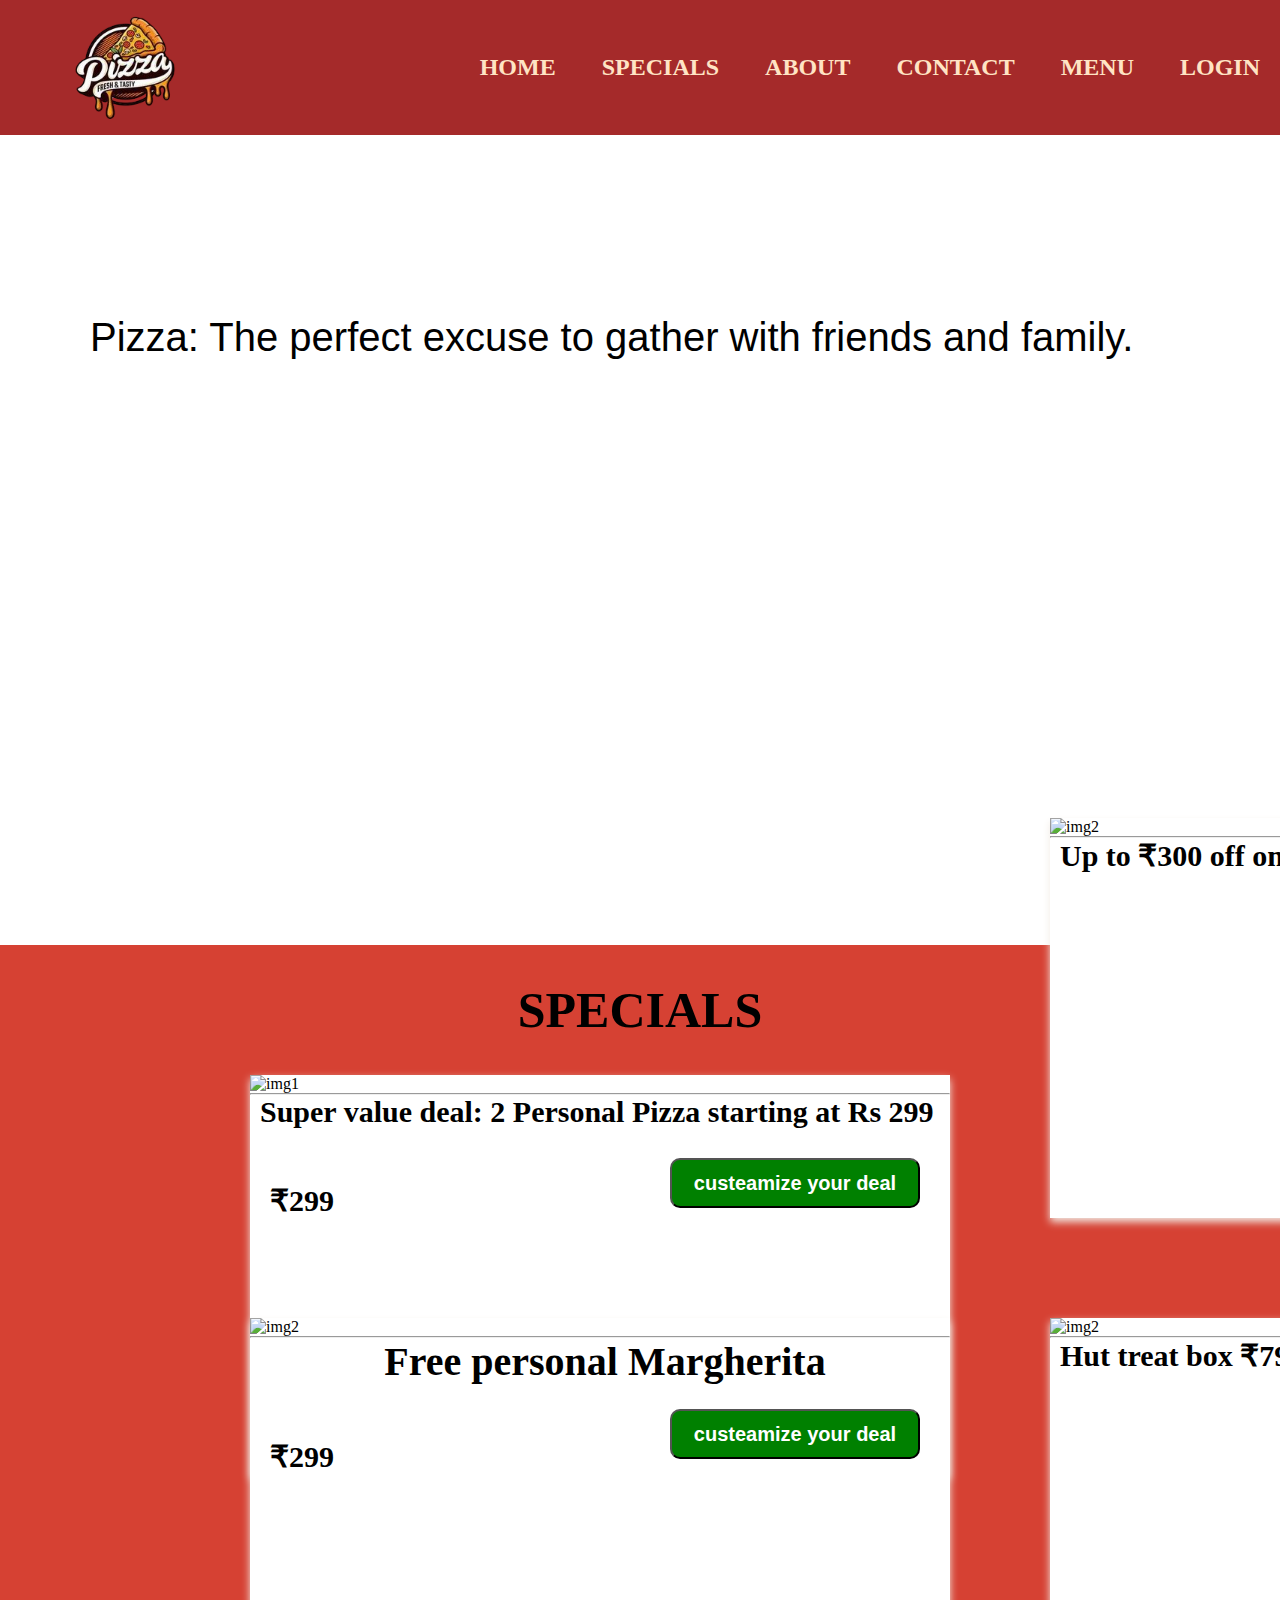
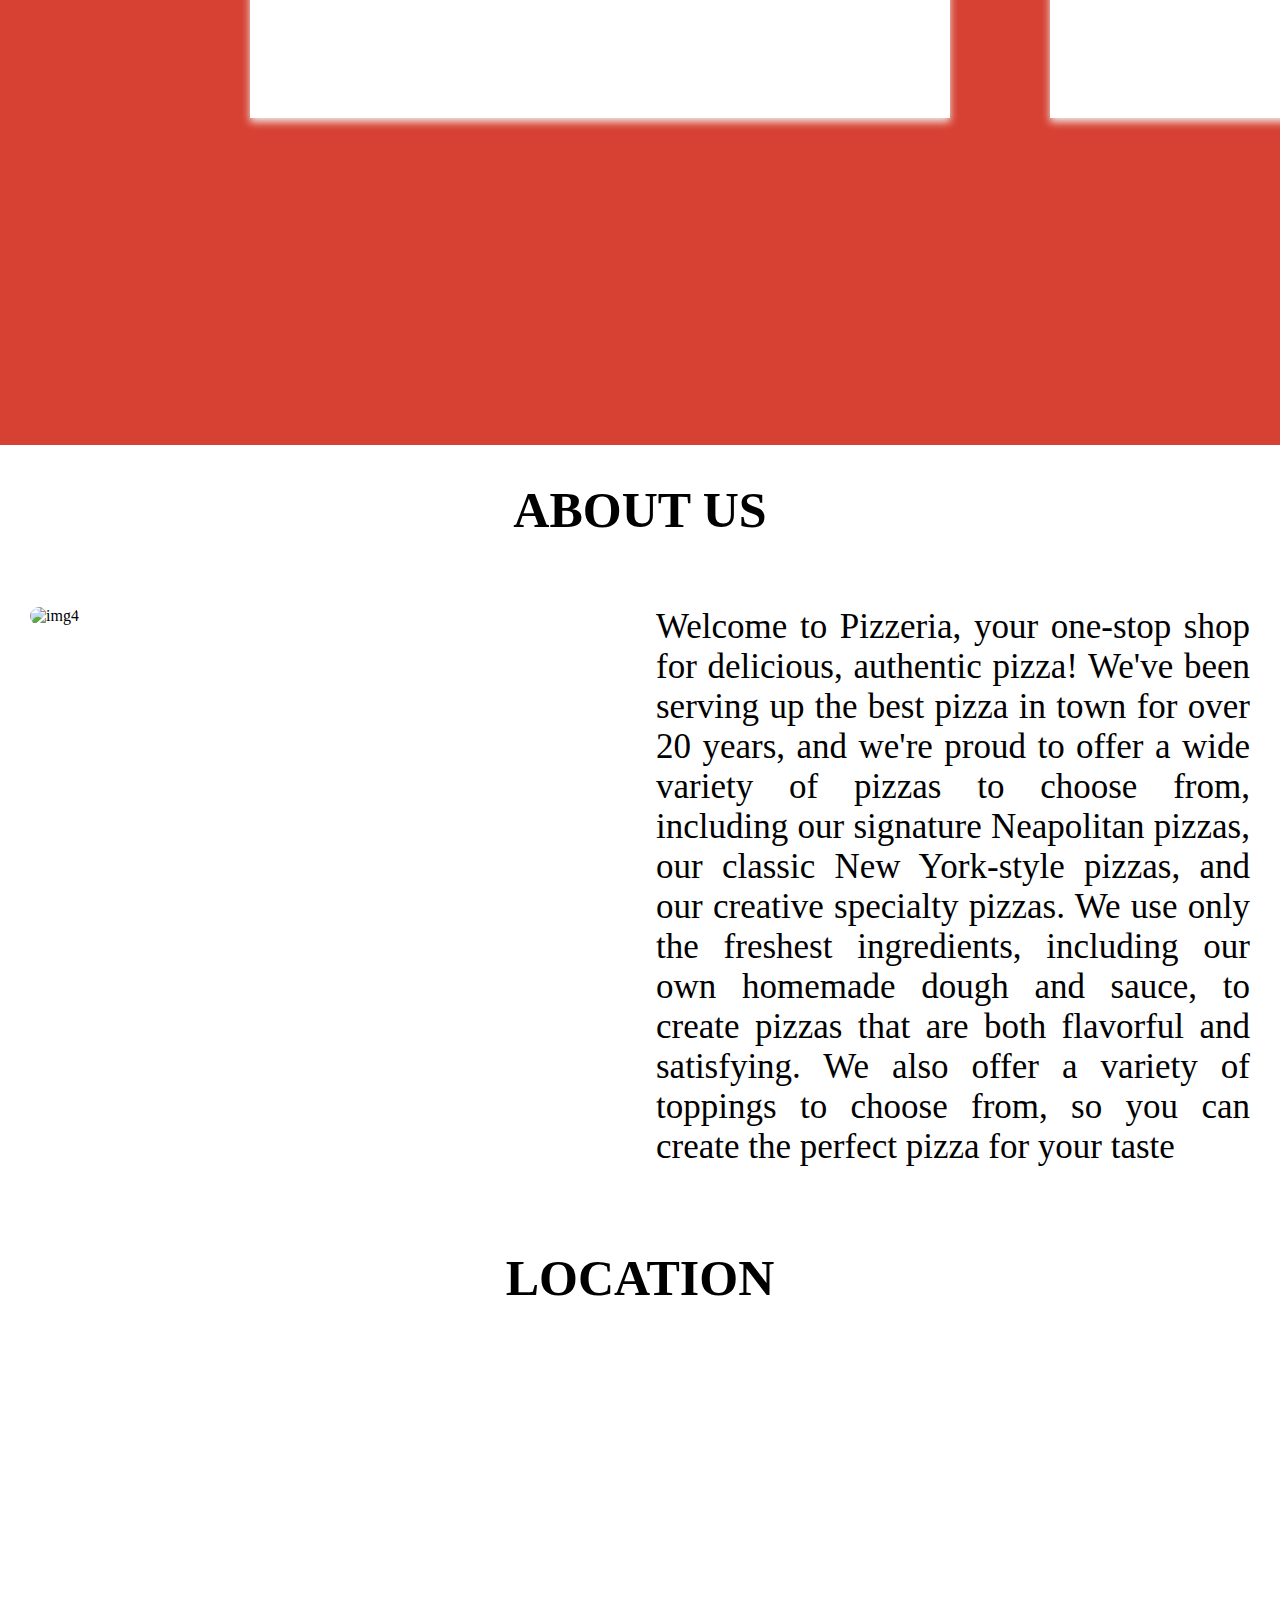
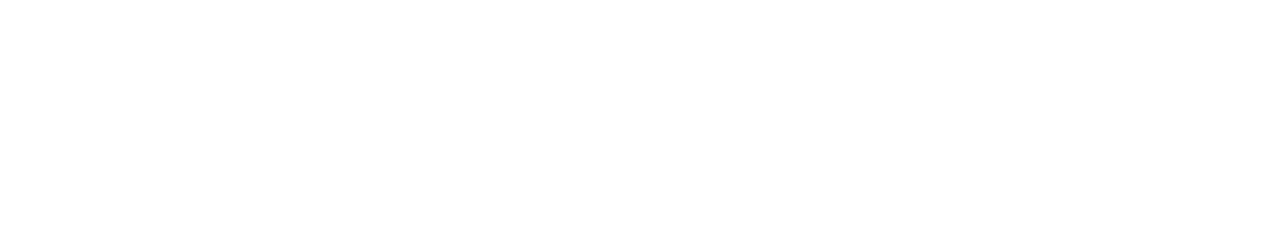
==== index.html @ 6a96572b "version 1" ====
<!DOCTYPE html>
<html lang="en">
<head>
    <meta charset="UTF-8">
    <meta name="viewport" content="width=device-width, initial-scale=1.0">
    <title>Document</title>
    <link rel="stylesheet" href="./style.css">
    <link rel="stylesheet" href="https://cdnjs.cloudflare.com/ajax/libs/font-awesome/6.4.2/css/all.min.css" integrity="sha512-z3gLpd7yknf1YoNbCzqRKc4qyor8gaKU1qmn+CShxbuBusANI9QpRohGBreCFkKxLhei6S9CQXFEbbKuqLg0DA==" crossorigin="anonymous" referrerpolicy="no-referrer" />
</head>
<body>
    <div class="container">
        <nav class="navbar">
            <img class="logo" src="./image/pizza-removebg-preview.png" alt="">
            <ul>
                <li class="listitem"><a class="link" href="#home">HOME</a></li>
                <li class="listitem"><a class="link" href="#specials">SPECIALS</a></li>
                <li class="listitem"><a class="link" href="#about">ABOUT</a></li>
                <li class="listitem"><a class="link" href="">CONTACT</a></li>
                <li class="listitem"><a class="link" href="./menu.html">MENU</a></li>
                <li class="listitem"><a class="link" href="./Login.html">LOGIN</a></li>
            </ul>

        </nav>
        <section id="home">
            <div class="heading">
                <p id="title_p"> <br><br><br><br>Pizza: The perfect excuse to gather with friends and family. <br><br>
                    <!-- Pizzeria is a family-owned and operated <br> pizza restaurant that has been serving the <br> community for over 20 years. We are <br> committed to providing our customers with <br> delicious, made-to-order pizza made with <br> fresh, high-quality ingredients. <br> We also offer a variety of other Italian <br> dishes, as well as a full bar. --></p>

            </div>

        </section>

        <!-- Menu -->

            <section id="specials"> <br><br>
                <h1 id="title_h1">SPECIALS</h1>
                <br><br>
                <div class="wrap">
                    <div class="menu_1">
                        <img class="image" src="https://api.pizzahut.io/v1/content/en-in/in-1/images/deal/one-plus-one-personal.b91439a2f97fc959ad0e813f3e2e84d4.1.jpg" alt="img1">
                        <hr>
                        <h3 id="titile_h3"><p>Super value deal: 2 Personal Pizza starting at Rs 299</p></h3><br><br><br>
                        <h4>₹299</h4>
                        <button id="button">custeamize your deal</button>
                    <div class="div2">
                        <img class="image" src="https://api.pizzahut.io/v1/content/en-in/in-1/images/discount/hut300.bc5bc8371c20d2adcd947c25027fdf70.1.jpg" alt="img2">
                        <hr>
                        <h3 id="titile_h3"><p>Up to ₹300 off on order above ₹600</p></h3><br><br><br>
                        <button id="button">custeamize your deal</button>
                    </div>
                    <div class="div3">
                        <img class="image" src="https://api.pizzahut.io/v1/content/en-in/in-1/images/deal/free-personal-margherita..ed6253aa2f07580b0d28dc0d554ea2dc.1.jpg" alt="img2">
                        <hr>
                        <h3 id="h3">Free personal Margherita</h3><br><br><br>
                        <button id="button1">custeamize your deal</button>
                        <h4>₹299</h4>
                    </div>
                    <div class="div4">
                        <img class="image" src="https://api.pizzahut.io/v1/content/en-in/in-1/images/deal/hut-meal-for-4.0e5ac94da0985f5689876da467fb694a.1.jpg" alt="img2">
                        <hr>
                        <h3 id="titile_h3"><p>Hut treat box  ₹799</p></h3><br><br><br>
                        <button id="button2">custeamize your deal</button>
                       
                    </div>
                </div>
            </section>
            <section id="about"><br><br>
                <div class="div5">
                    <h1 id="h1">ABOUT US</h1>
                </div><br><br>
                <div class="about_details">
                    <div class="about_image">
                        <img src="https://images.pexels.com/photos/5531438/pexels-photo-5531438.jpeg?auto=compress&cs=tinysrgb&w=600" alt="img4">
                    </div>
                    <div class="about_p">
                        <p>Welcome to Pizzeria, your one-stop shop for delicious, 
                            authentic pizza! We've been serving up the best pizza in town for over 20 years,
                             and we're proud to offer a wide variety of pizzas to choose from, including our 
                            signature Neapolitan pizzas, our classic New York-style pizzas, and our creative specialty pizzas.
                            We use only the freshest ingredients, including our own homemade dough and sauce, 
                            to create pizzas that are both flavorful and satisfying. We also offer a variety of 
                            toppings to choose from, so you can create the perfect pizza for your taste</p>
                    </div>
                </div>

            </section>
            <section id="contact"><br><br><br>
                <div class="div5">

                    <h1 id="h1">LOCATION</h1>
                </div><br><br><br>
                <div class="connect">
                    <!-- <div class="find">
                        <i class="fa-brands fa-square-instagram fa-3x"></i>
                        <i class="fa-brands fa-facebook fa-3x"></i>
                        <i class="fa-solid fa-phone fa-3x"></i>
                        <i class="fa-solid fa-envelope fa-3x"></i>
                    </div> -->
                    <iframe src="https://www.google.com/maps/embed?pb=!1m18!1m12!1m3!1d62909.856027173075!2d76.40961021626649!3d9.777404057860656!2m3!1f0!2f0!3f0!3m2!1i1024!2i768!4f13.1!3m3!1m2!1s0x3b08780918d5d391%3A0xa105df4b737457d5!2sThalayolaparambu%2C%20Kerala!5e0!3m2!1sen!2sin!4v1691766848082!5m2!1sen!2sin" width="2000" height="450" style="border:0;" allowfullscreen="" loading="lazy" referrerpolicy="no-referrer-when-downgrade"></iframe>
                    
                        

                    </div>
                    
                </div>
            </section>
            
    </div>
</body>
</html>
---- style.css ----
*{
    margin: 0px;
    padding: 0px;
}
.container{
    width: 100%;
    height: 100vh;
    position: relative;
    /* background: peachpuff; */
}
.navbar{
    display: flex;
    top: 0px;
    width: 100%;
    height: 15vh;
    justify-content: space-between;
    align-items: center;
    font-size: 24px;
    background: brown;
}
.logo{
    width:150px;
    height: 150px;
    margin-left: 50px;
}
.listitem{
    display: inline-block;
    list-style: none;
    margin: 10px 20px;
    
}
.link{
    text-decoration: none;
    color: bisque;
    font-weight: bold;
}
.link:hover{
    color: blue;
}
#home{
    width: 100%;
    height: 90vh;
    background-image: url('./image/pexels-engin-akyurt-1460873.jpg');
    background-size: cover;
    background-repeat: no-repeat;
    background-position: center;

}
#title_p{
    font-size: 40px;
    color: black;
    margin-left: 90px;
    font-family: 'Lucida Sans', 'Lucida Sans Regular', 'Lucida Grande', 'Lucida Sans Unicode', Geneva, Verdana, sans-serif;
    
}
#specials{
    background: #d64133;
    height: 1100px;
}
.menu_1{
    width: 700px;
    height: 400px;
    box-shadow: 0 4px 8px 0 rgb(241, 235, 228);
    margin-left: 50px;
    background: white;
    
}
.image{
    width: 700px;
}
#titile_h3{
    font-size: 30px;
    margin-left: 10px;
}
.menu_1 h4{
    margin-left: 20px;
    font-size: 30px;
    margin-bottom: 40px;
   
}
.wrap{
    margin-left: 200px;
}
#title_h1{
    font-size: 50px;
    text-align: center;
    color: black;
}
.specials{
    margin: 18% 8% 0% 8%;
}
#button{
    width: 250px;
    height: 50px;
    font-size: 20px;
    font-weight: bold;
    color: white;
    background: green;
    float: right;
    margin-top: -100px;
    margin-right: 30px;
    border-radius: 10px;
}
.div2{
   width: 700px;
    height: 400px;
    margin-left: 800px;
    margin-top: -440px;
    background: white;
    box-shadow: 0 4px 8px 0 rgb(241, 235, 228);
   
}

.div3{
    width: 700px;
    height: 400px;
    box-shadow: 0 4px 8px 0 rgb(241, 235, 228);
    margin-left: 0px;
    background: white;
    margin-top: 100px;
}
#button1{
     width: 250px;
    height: 50px;
    font-size: 20px;
    font-weight: bold;
    color: white;
    background: green;
    float: right;
    margin-right: 30px;
    border-radius: 10px;
    margin-top: -30px;
}
#h3{
    font-size: 30px;
    margin-left: 10px;
}
.div4{
   width: 700px;
    height: 400px;
    margin-left: 800px;
    margin-top: -400px;
    background: white;
    box-shadow: 0 4px 8px 0 rgb(241, 235, 228);
   
}
#button2{
     width: 250px;
    height: 50px;
    font-size: 20px;
    font-weight: bold;
    color: white;
    background: green;
    float: right;
    margin-right: 30px;
    border-radius: 10px;
    margin-top: -50px;
}

.menu{
    background-image: url('https://img.freepik.com/premium-photo/grunge-textures-backgrounds-white-texture-decorative-painted-surface_160901-4988.jpg');
    height: 1000px;
    background-attachment: fixed;

}
.menu1{
    width: 300px;
    height: 400px;
    background: white;
    margin-left: 50px;
    
}

.img1{
    width: 300px;
    height: 200px;
}
#button9{
    width: 200px;
    height: 50px;
    font-size: 20px;
    font-weight: bold;
    color: white;
    background: green;
    float: right;
    margin-right: 50px;
    border-radius: 10px;
    margin-top: 40px;
}
.menu2{
    width: 300px;
    height: 400px;
    background: white;
    margin-left: 400px;
    margin-top: -400px ;
    
}

#button10{
    width: 200px;
    height: 50px;
    background: green;
    color: white;
    margin-top: -30px;
    margin-left: 50px;
    border-radius: 10px;
    font-size: 20px;
    font-weight: bold;
}
.menu3{
    width: 300px;
    height: 400px;
    background: white;
    margin-left: 750px;
    margin-top: -400px ;
    
}
#button3{
    width: 200px;
    height: 50px;
    background: green;
    color: white;
    margin-top: -30px;
    margin-left: 50px;
    border-radius: 10px;
    font-size: 20px;
    font-weight: bold;
}
.menu4{
    width: 300px;
    height: 400px;
    background: white;
    margin-left: 1100px;
    margin-top: -400px ;
    
}
#button4{
    width: 200px;
    height: 50px;
    background: green;
    color: white;
    margin-top: -30px;
    margin-left: 50px;
    border-radius: 10px;
    font-size: 20px;
    font-weight: bold;
}
.menu5{
    width: 300px;
    height: 400px;
    background: white;
    margin-bottom: -400px ;
    margin-left: 50px;
    
}
#button5{
    width: 200px;
    height: 50px;
    background: green;
    color: white;
    margin-top: 40px;
    margin-left: 50px;
    border-radius: 10px;
    font-size: 20px;
    font-weight: bold;
}
.menu6{
    width: 300px;
    height: 400px;
    background: white;
    margin-bottom: -400px ;
    margin-left: 400px;
    
}
#button6{
    width: 200px;
    height: 50px;
    background: green;
    color: white;
    margin-top: 40px;
    margin-left: 50px;
    border-radius: 10px;
    font-size: 20px;
    font-weight: bold;
}
.menu7{
    width: 300px;
    height: 400px;
    background: white;
    margin-bottom: -400px ;
    margin-left: 750px;
    
}
#button7{
    width: 200px;
    height: 50px;
    background: green;
    color: white;
    margin-top: 40px;
    margin-left: 50px;
    border-radius: 10px;
    font-size: 20px;
    font-weight: bold;
}
.menu8{
    width: 300px;
    height: 400px;
    background: white;
    margin-bottom: -400px ;
    margin-left: 1100px;
    
}
#button8{
    width: 200px;
    height: 50px;
    background: green;
    color: white;
    margin-top: 40px;
    margin-left: 50px;
    border-radius: 10px;
    font-size: 20px;
    font-weight: bold;
}

#h1{
    font-size: 50px;
    text-align: center;
}

#about{
    background-image: url('https://img.freepik.com/premium-photo/grunge-textures-backgrounds-white-texture-decorative-painted-surface_160901-4988.jpg');
    height: 750px;

}
.about_details{
    margin-top: 2rem;
    display: grid;
    grid-template-columns: repeat(2,1fr);
    gap: 2rem;
}
.about_p{
    font-weight: 400px;
    text-align: justify;
    font-size: 35px;
    margin-right: 30px;
}
.about_image img{
    width: 90%;
    border-radius: 1rem;
    margin-left: 30px;
}
html{
    scroll-behavior: smooth;
}
#h1{
    text-align: center;
}
#contact{
    background-image: url('https://img.freepik.com/premium-photo/grunge-textures-backgrounds-white-texture-decorative-painted-surface_160901-4988.jpg');
    height: 630px;
}
.find{
        display: flex;
        justify-content: center;
        align-items: center;
        margin: 20px;
   
}
#h3{
    text-align: center;
    font-weight: bold;
    font-size: 40px;
}
.margin{
    margin-left: 250px;
    margin-top: 50px;
}
.login{
    width: 500px;
    height: 400px;
    border: 1px ;
    border-radius: 3px;
   
}
.baground{
    background-image: url('https://images.unsplash.com/photo-1604382354936-07c5d9983bd3?ixlib=rb-4.0.3&ixid=M3wxMjA3fDB8MHxleHBsb3JlLWZlZWR8Nnx8fGVufDB8fHx8fA%3D%3D&w=1000&q=80');
    width: 100%;
    height: 100vh;
    background-repeat: no-repeat;
    background-size: cover;
    background-attachment: fixed;
}
#uname{
    width: 400px;
    height: 50px;
    border: 3px solid blue;
}
#pwd{
    width: 400px;
    height: 50px;
    border: 3px solid blue;
    
}
#signup{
    width: 200px;
    height: 40px;
    font-size: 20px;
    background: blueviolet;
    color: white;
}
#heading{
    font-weight: bold;
    font-size: 50px;
    color: brown;
}
.login form{
    margin-top: 50px;
}
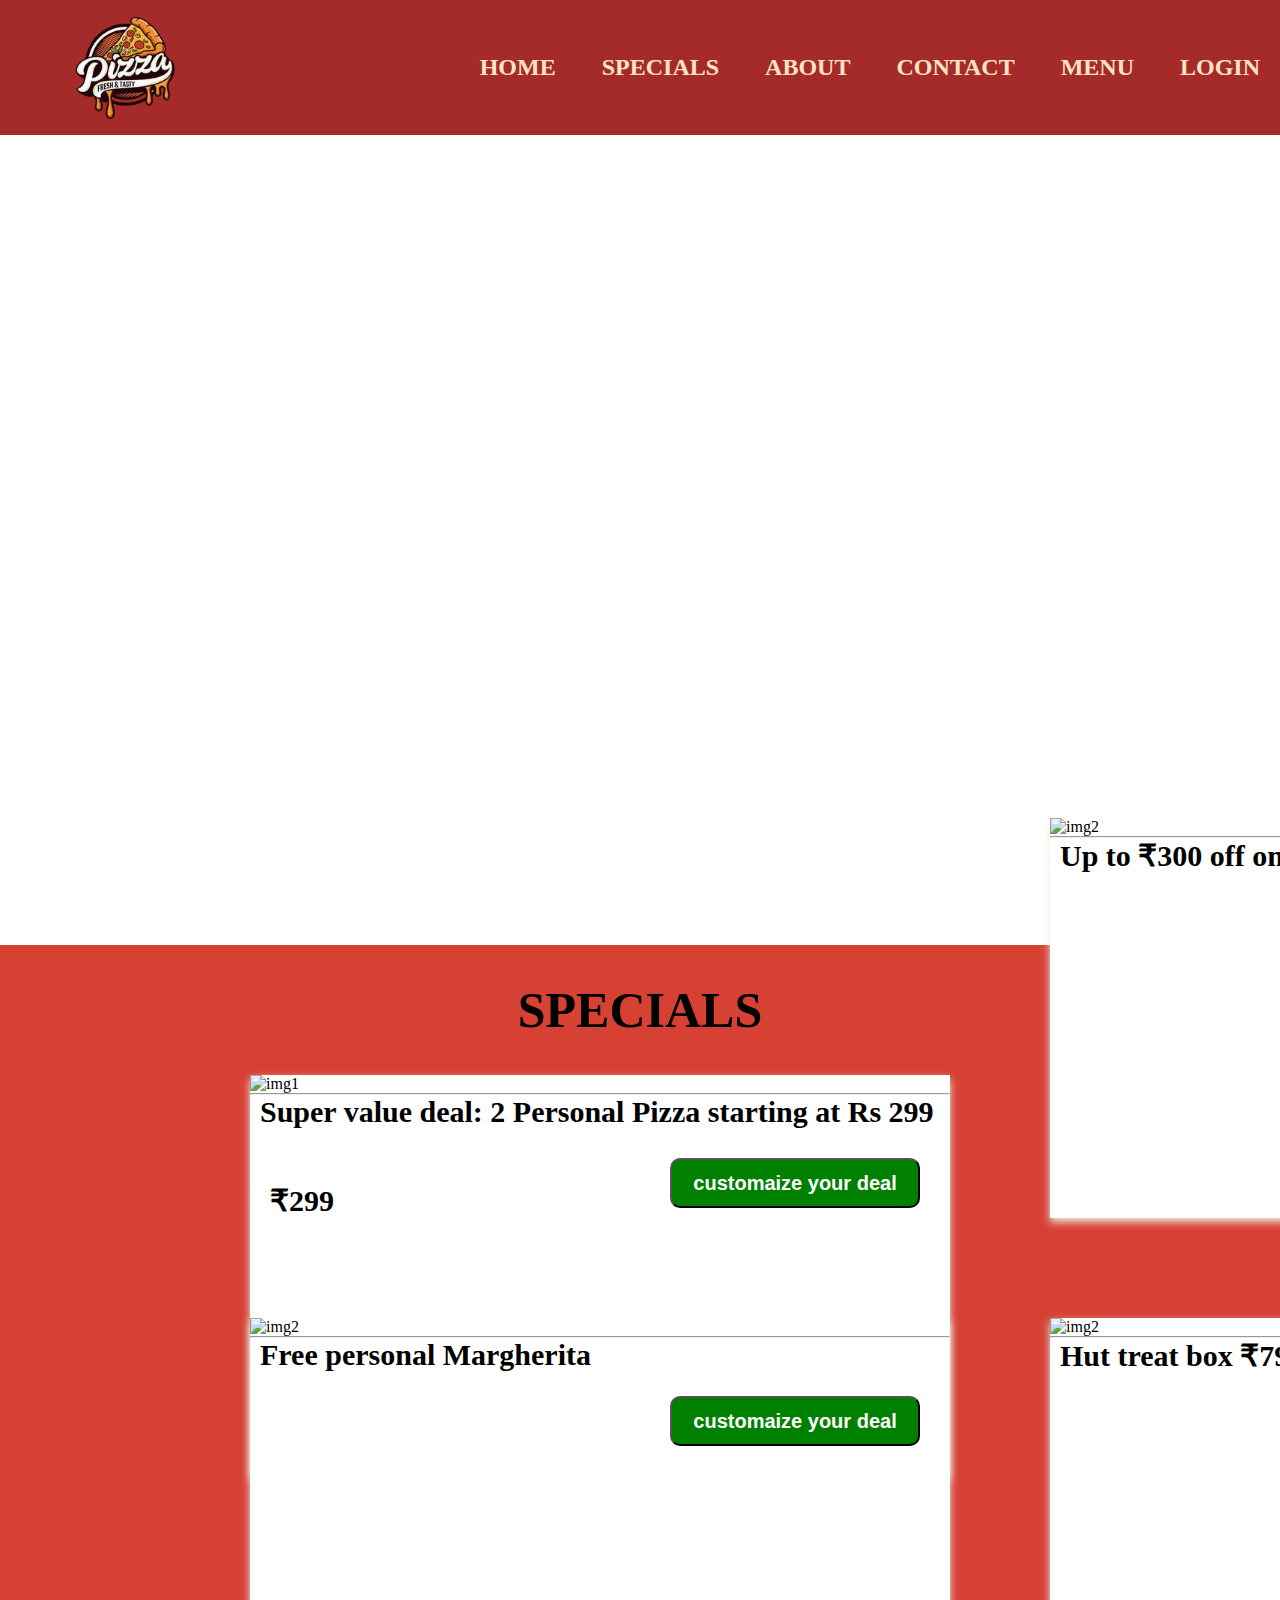
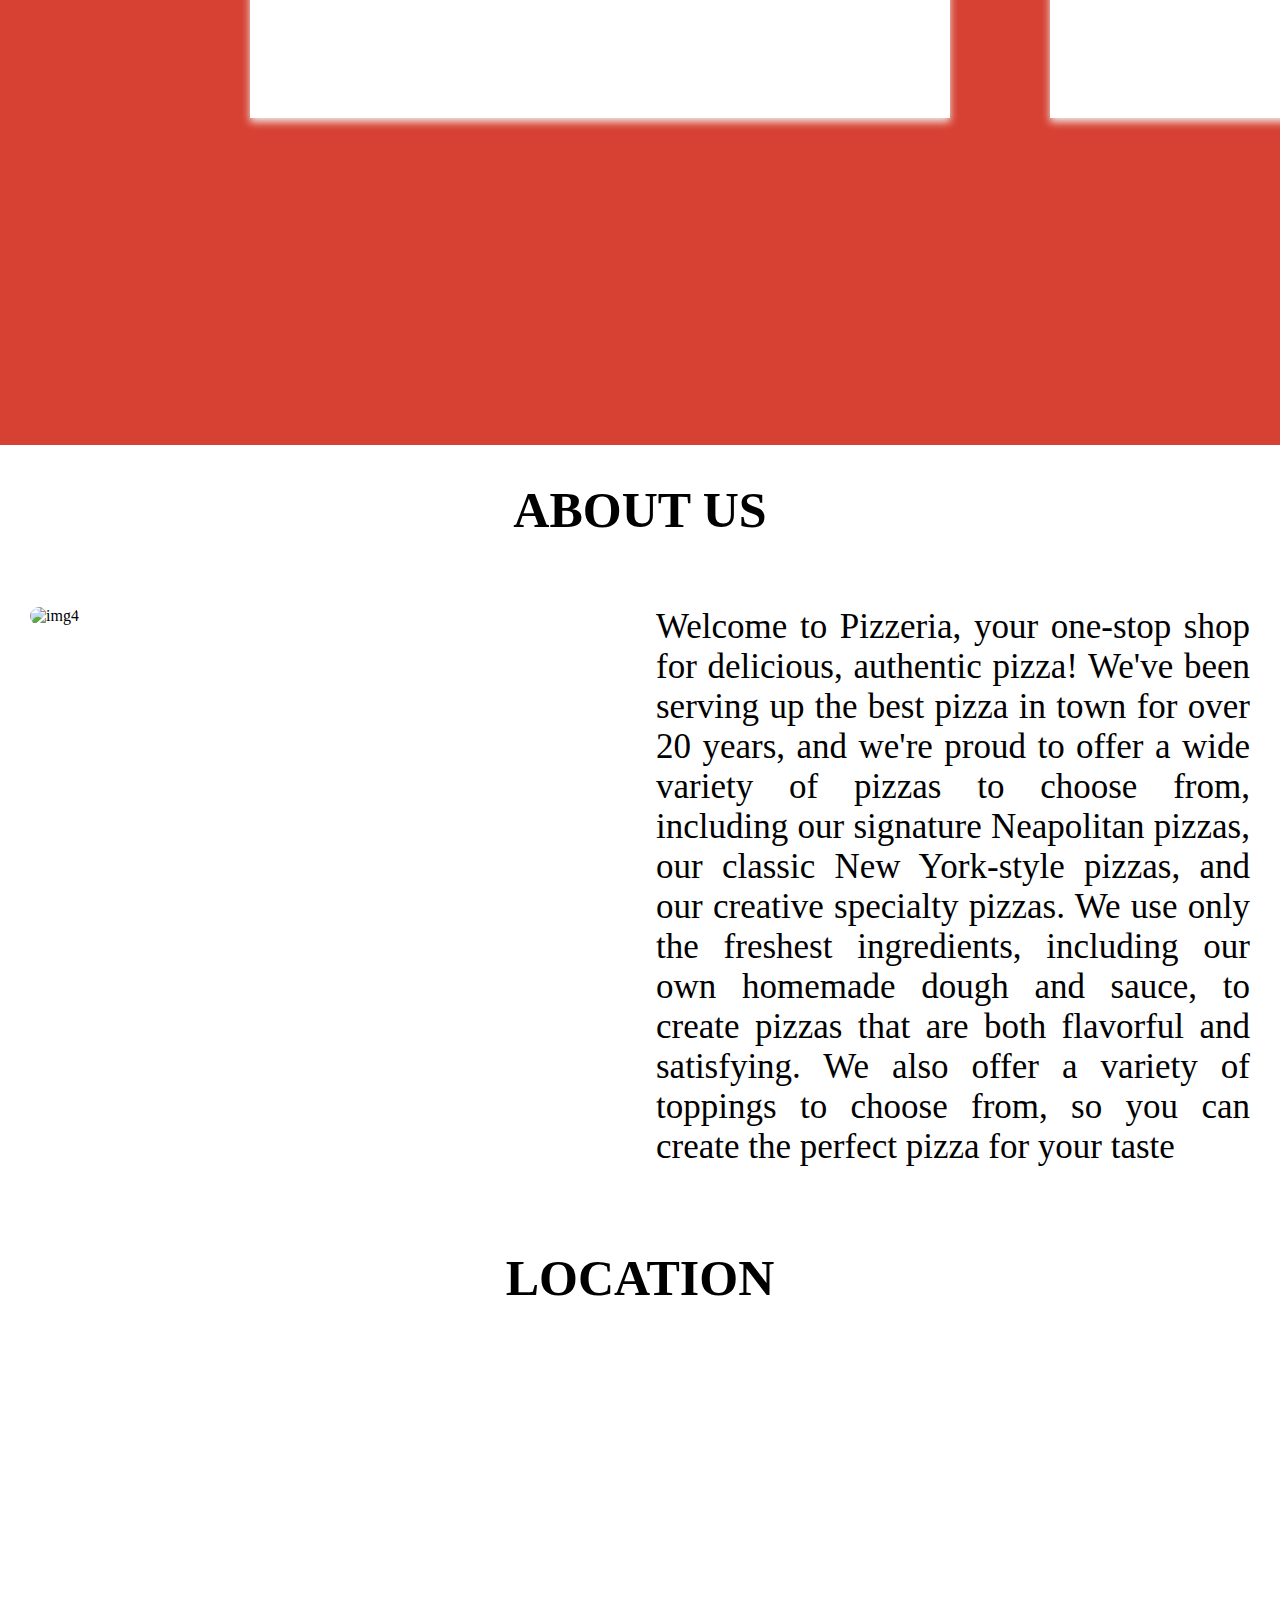
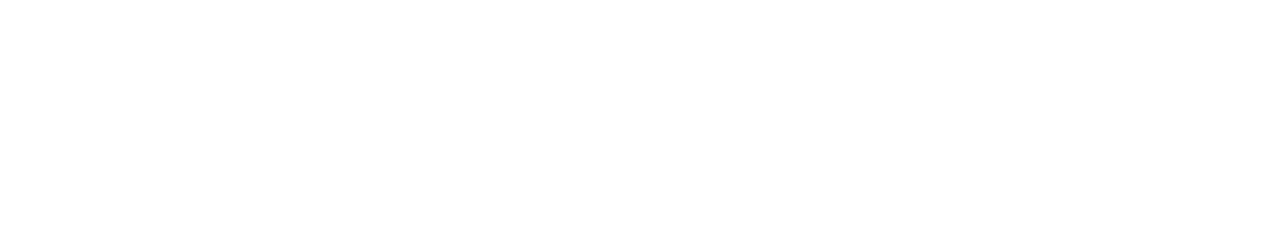
==== commit 3dc8ae93: "updated images" ====
--- a/index.html
+++ b/index.html
@@ -23,8 +23,7 @@
         </nav>
         <section id="home">
             <div class="heading">
-                <p id="title_p"> <br><br><br><br>Pizza: The perfect excuse to gather with friends and family. <br><br>
-                    <!-- Pizzeria is a family-owned and operated <br> pizza restaurant that has been serving the <br> community for over 20 years. We are <br> committed to providing our customers with <br> delicious, made-to-order pizza made with <br> fresh, high-quality ingredients. <br> We also offer a variety of other Italian <br> dishes, as well as a full bar. --></p>
+                <p id="title_p"> <br><br><br><br>Pizza: The perfect excuse to gather with friends and family. <br><br></p>
 
             </div>
 
@@ -37,29 +36,28 @@
                 <br><br>
                 <div class="wrap">
                     <div class="menu_1">
-                        <img class="image" src="https://api.pizzahut.io/v1/content/en-in/in-1/images/deal/one-plus-one-personal.b91439a2f97fc959ad0e813f3e2e84d4.1.jpg" alt="img1">
+                        <img class="image" src="https://api.pizzahut.io/v1/content/en-in/in-1/images/deal/stuffed-crust-meal-for-2.db92885b9e95de825447ccbdae59e8cf.1.jpg" alt="img1">
                         <hr>
                         <h3 id="titile_h3"><p>Super value deal: 2 Personal Pizza starting at Rs 299</p></h3><br><br><br>
                         <h4>₹299</h4>
-                        <button id="button">custeamize your deal</button>
+                        <button id="button">customaize your deal</button>
                     <div class="div2">
-                        <img class="image" src="https://api.pizzahut.io/v1/content/en-in/in-1/images/discount/hut300.bc5bc8371c20d2adcd947c25027fdf70.1.jpg" alt="img2">
+                        <img class="image" src="https://api.pizzahut.io/v1/content/en-in/in-1/images/discount/ph100.9edadb83e5912138ceee83533df5b90c.1.jpg" alt="img2">
                         <hr>
                         <h3 id="titile_h3"><p>Up to ₹300 off on order above ₹600</p></h3><br><br><br>
-                        <button id="button">custeamize your deal</button>
+                        <button id="button">customaize your deal</button>
                     </div>
                     <div class="div3">
                         <img class="image" src="https://api.pizzahut.io/v1/content/en-in/in-1/images/deal/free-personal-margherita..ed6253aa2f07580b0d28dc0d554ea2dc.1.jpg" alt="img2">
                         <hr>
-                        <h3 id="h3">Free personal Margherita</h3><br><br><br>
-                        <button id="button1">custeamize your deal</button>
-                        <h4>₹299</h4>
+                        <h3 id="titile_h3">Free personal Margherita</h3><br><br><br>
+                        <button id="button1">customaize your deal</button>
                     </div>
                     <div class="div4">
                         <img class="image" src="https://api.pizzahut.io/v1/content/en-in/in-1/images/deal/hut-meal-for-4.0e5ac94da0985f5689876da467fb694a.1.jpg" alt="img2">
                         <hr>
                         <h3 id="titile_h3"><p>Hut treat box  ₹799</p></h3><br><br><br>
-                        <button id="button2">custeamize your deal</button>
+                        <button id="button2">customaize your deal</button>
                        
                     </div>
                 </div>
--- a/style.css
+++ b/style.css
@@ -1,6 +1,7 @@
 *{
     margin: 0px;
     padding: 0px;
+    
 }
 .container{
     width: 100%;
@@ -51,7 +52,8 @@
     color: black;
     margin-left: 90px;
     font-family: 'Lucida Sans', 'Lucida Sans Regular', 'Lucida Grande', 'Lucida Sans Unicode', Geneva, Verdana, sans-serif;
-    
+    color: white;
+    font-weight: bold;
 }
 #specials{
     background: #d64133;
@@ -133,7 +135,7 @@
 }
 #h3{
     font-size: 30px;
-    margin-left: 10px;
+    margin-left: 30px;
 }
 .div4{
    width: 700px;
